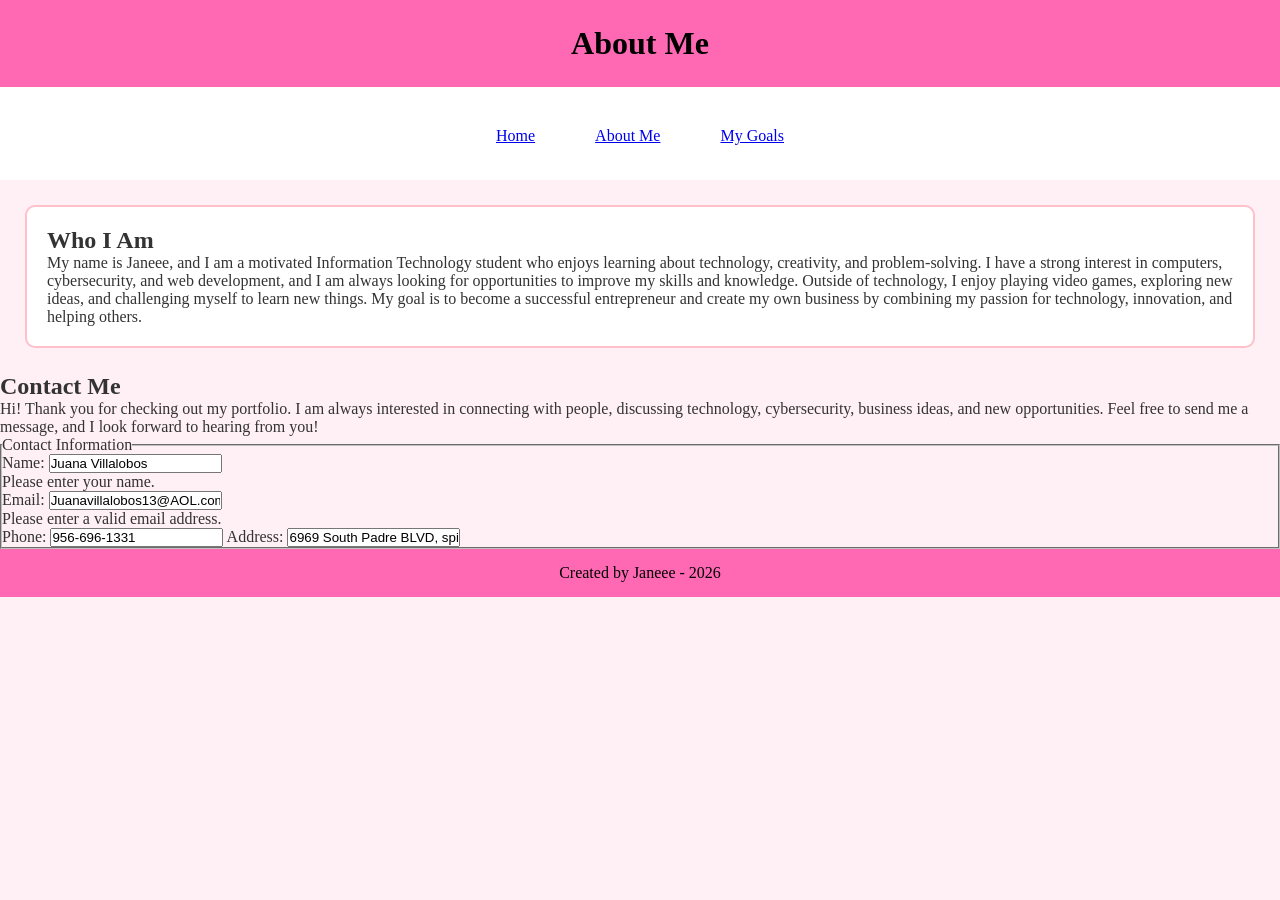
==== about.html @ b89f84d3 "15th commit" ====
<!DOCTYPE html>
<html lang="en">

<head>
    <meta charset="UTF-8">
    <title>About Me</title>
    <link rel="stylesheet" href="styles.css">
</head>

<body>

<header id="main-header">
    <h1>About Me</h1>
</header>

<nav class="navbar">
    <ul>
        <li><a href="index.html">Home</a></li>
        <li><a href="about.html">About Me</a></li>
        <li><a href="projects.html">My Goals</a></li>
    </ul>
</nav>

<main>

<div class="container">

<section class="card">
<h2>Who I Am</h2>
<p>
My name is Janeee, and I am a motivated Information Technology student who enjoys learning about technology, creativity, and problem-solving. I have a strong interest in computers, cybersecurity, and web development, and I am always looking for opportunities to improve my skills and knowledge. Outside of technology, I enjoy playing video games, exploring new ideas, and challenging myself to learn new things. My goal is to become a successful entrepreneur and create my own business by combining my passion for technology, innovation, and helping others.
</p>
</section>

</div>

</main>
<section class="contact">

   <h2>Contact Me</h2>

<p>
Hi! Thank you for checking out my portfolio. I am always interested in connecting with people, discussing technology, cybersecurity, business ideas, and new opportunities. Feel free to send me a message, and I look forward to hearing from you!
</p>

<form>

    <fieldset>
        <legend>Contact Information</legend>

        <label for="name">Name:</label>
        <input 
            type="text" value="Juana Villalobos"
            id="name" 
            name="name" 
            required 
            aria-describedby="name-error">

        <p id="name-error" class="error">
            Please enter your name.
        </p>


        <label for="email">Email:</label>
        <input 
            type="email" value="Juanavillalobos13@AOL.com"
            id="email" 
            name="email" 
            required 
            aria-describedby="email-error">

        <p id="email-error" class="error">
            Please enter a valid email address.
        </p>


        <label for="phone">Phone:</label>
        <input 
            type="tel" value="956-696-1331"
            id="phone" 
            name="phone">


        <label for="address">Address:</label>
        <input 
            type="text" value="6969 South Padre BLVD, spi.TX "
            id="address" 
            name="address">


    </fieldset>

</form>

</section>
<footer>
<p>Created by Janeee - 2026</p>
</footer>

</body>
</html>
---- styles.css ----
*{
    margin:0;
    padding:0;
    box-sizing:border-box;
}body {
    font-family:"Dancing Script", cursive;
    background-color: #fff0f6;
    color: #333333;
    margin: 0;
    padding: 0;
}

#main-header {
    background-color: #ff69b4;
    color: #000000;
    text-align: center;
    padding: 25px;
    border-bottom: 5px solid #ffffff;
}

.navbar {
    background-color: #ffffff;
    padding: 15px;
    text-align: center;
}

.navbar ul {
    list-style-type: none;
    padding: 0;
}

.navbar li {
    display: inline;
    margin: 20px;
    color: #ffffff;
}

.card {
    background-color: #ffffff;
    border: 3px solid #ff69b4;
    margin: 25px;
    padding: 20px;
    border-radius: 10px;
}

img {
    border: 4px solid #ffffff;
    padding: 5px;
    margin-top: 15px;
}

footer {
    background-color: #ff69b4;
    color: #000000;
    text-align: center;
    padding: 15px;
}
.container{
    display:flex;
    flex-wrap:wrap;
    gap:20px;
    justify-content:center;
}

.card{
    background:#ffffff;
    border:2px solid pink;
    padding:20px;
    border-radius:10px;
    flex:1 1 300px;
}
@media (max-width:768px){

.container{
    flex-direction:column;
}

.navbar ul{
    flex-direction:column;
    align-items:center;
}

}

img{
    max-width:100%;
    height:auto;
}
.navbar ul{
    display:flex;
    justify-content:center;
    gap:20px;
    list-style:none;
}
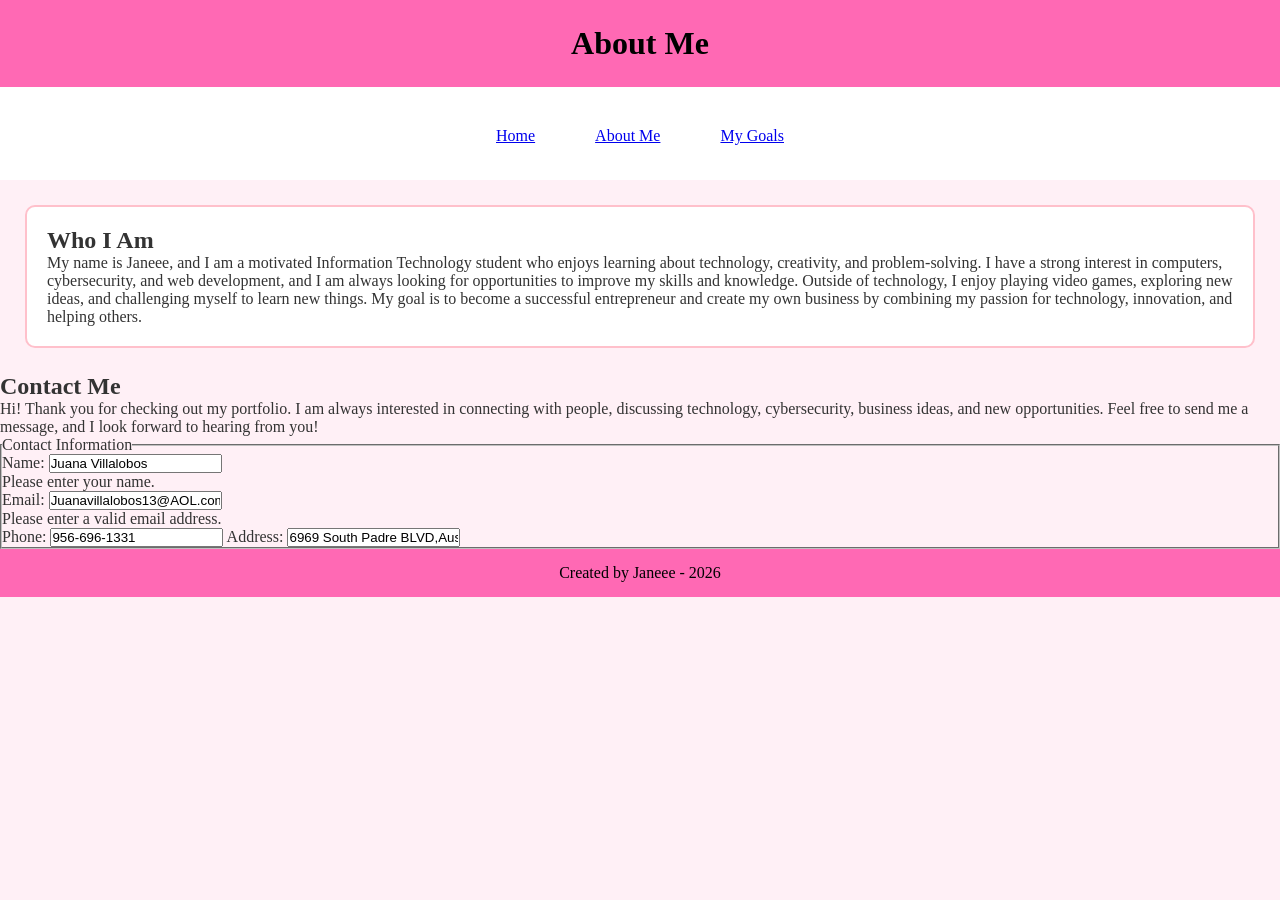
==== commit f927877d: "16th commit" ====
--- a/about.html
+++ b/about.html
@@ -83,7 +83,7 @@
 
         <label for="address">Address:</label>
         <input 
-            type="text" value="6969 South Padre BLVD, spi.TX "
+            type="text" value="6969 South Padre BLVD,Austin.TX "
             id="address" 
             name="address">
 
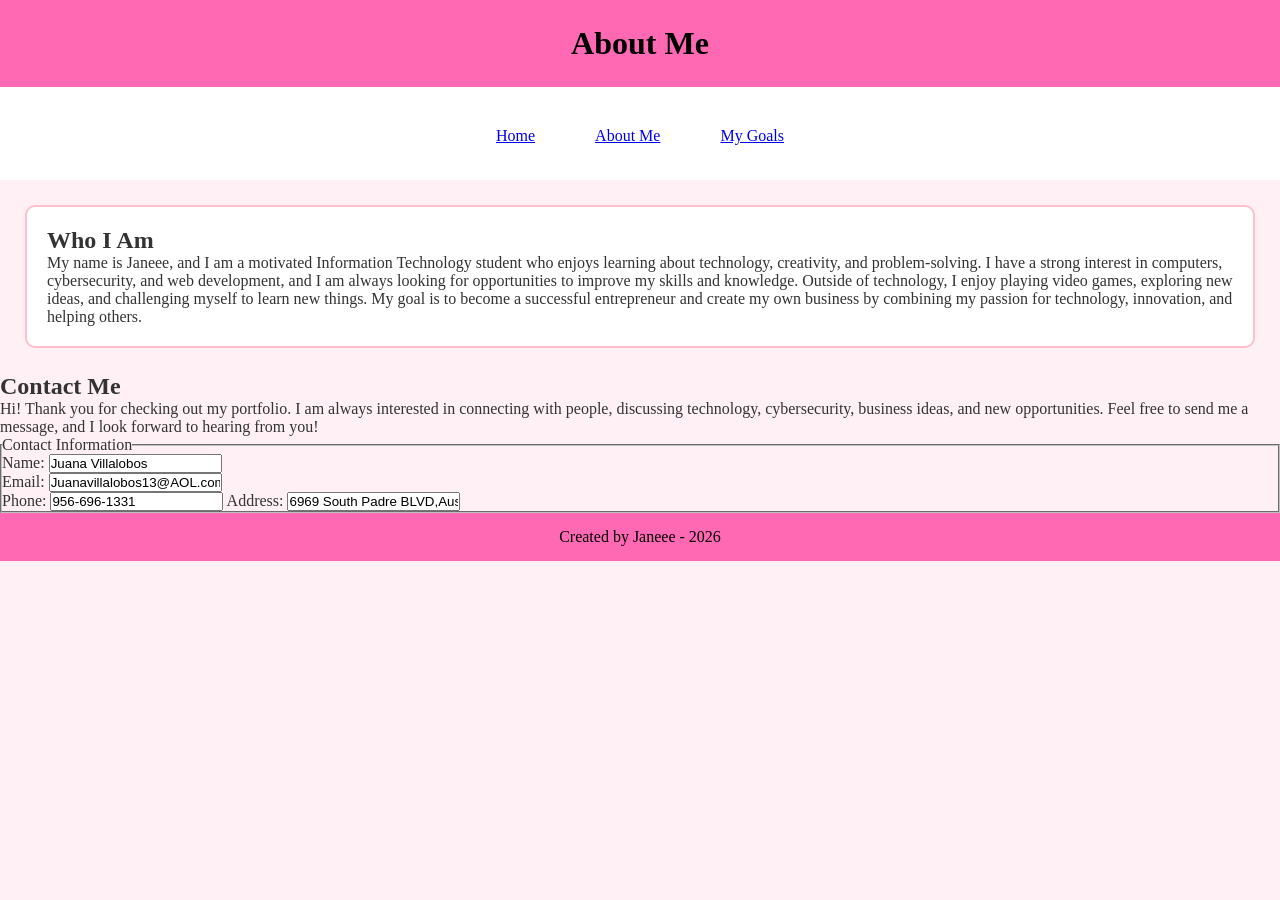
==== commit ebd7db29: "17th commit" ====
--- a/about.html
+++ b/about.html
@@ -57,7 +57,7 @@
             aria-describedby="name-error">
 
         <p id="name-error" class="error">
-            Please enter your name.
+           
         </p>
 
 
@@ -70,7 +70,7 @@
             aria-describedby="email-error">
 
         <p id="email-error" class="error">
-            Please enter a valid email address.
+           
         </p>
 
 
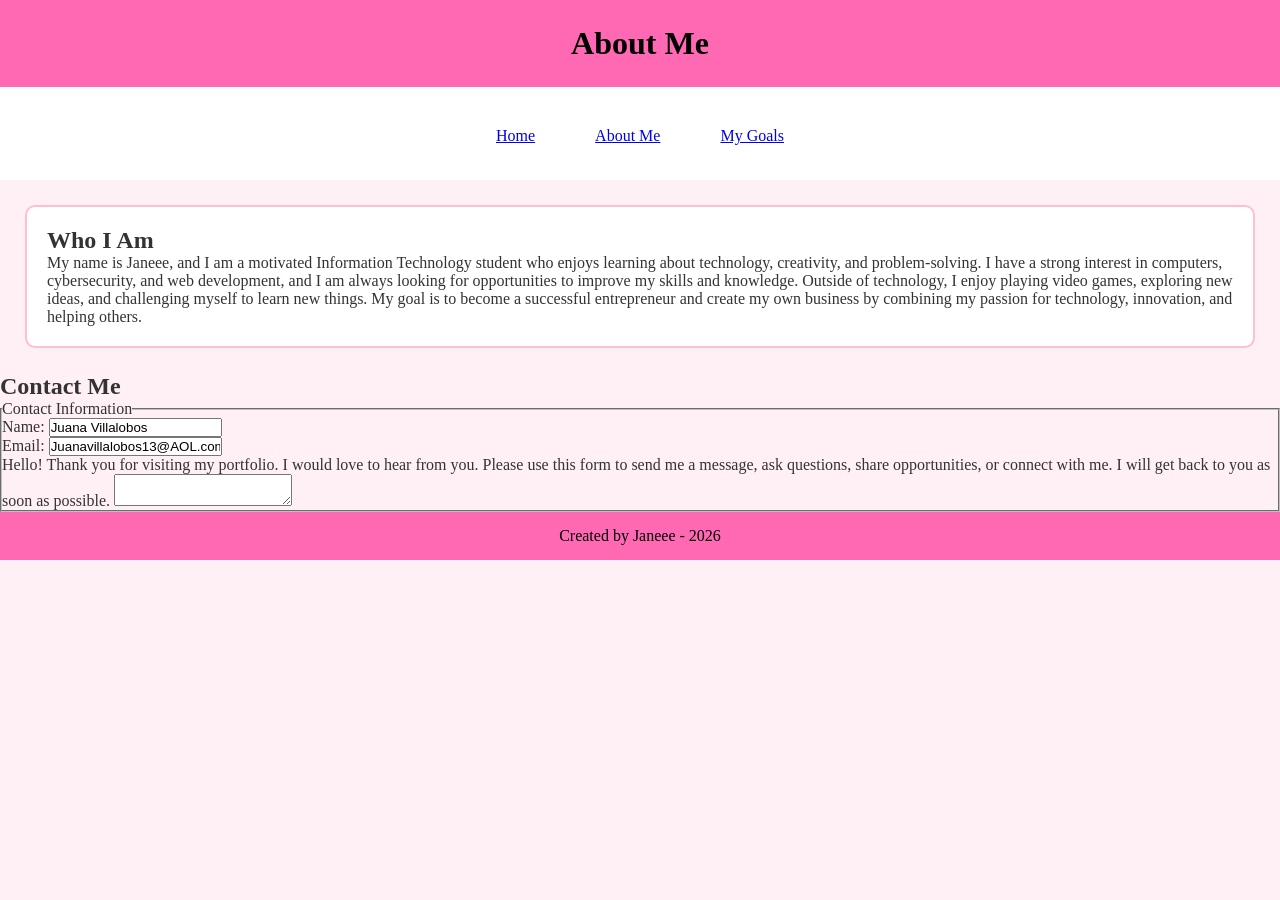
==== commit 0ee800d8: "18th commit" ====
--- a/about.html
+++ b/about.html
@@ -35,60 +35,60 @@
 </div>
 
 </main>
-<section class="contact">
-
-   <h2>Contact Me</h2>
-
-<p>
-Hi! Thank you for checking out my portfolio. I am always interested in connecting with people, discussing technology, cybersecurity, business ideas, and new opportunities. Feel free to send me a message, and I look forward to hearing from you!
-</p>
+<section>
+<h2>Contact Me</h2>
 
 <form>
 
-    <fieldset>
-        <legend>Contact Information</legend>
+<fieldset>
 
-        <label for="name">Name:</label>
-        <input 
-            type="text" value="Juana Villalobos"
-            id="name" 
-            name="name" 
-            required 
-            aria-describedby="name-error">
+<legend>Contact Information</legend>
 
-        <p id="name-error" class="error">
-           
-        </p>
+<label for="name">Name:</label>
+<input 
+type="text" 
+value="Juana Villalobos"
+id="name" 
+name="name"
+required
+aria-describedby="name-error">
+
+<p id="name-error" class="error">
+</p>
 
 
-        <label for="email">Email:</label>
-        <input 
-            type="email" value="Juanavillalobos13@AOL.com"
-            id="email" 
-            name="email" 
-            required 
-            aria-describedby="email-error">
+<label for="email">Email:</label>
+<input 
+type="email" 
+value="Juanavillalobos13@AOL.com"
+id="email" 
+name="email"
+required
+aria-describedby="email-error">
 
-        <p id="email-error" class="error">
-           
-        </p>
+<p id="email-error" class="error">
+
+</p>
 
 
-        <label for="phone">Phone:</label>
-        <input 
-            type="tel" value="956-696-1331"
-            id="phone" 
-            name="phone">
+<label for="message">Hello! Thank you for visiting my portfolio. I would love to hear from you. Please use this form to send me a message, ask questions, share opportunities, or connect with me. I will get back to you as soon as possible. </label>
+
+<textarea 
+id="message"
+name="message"
+required>
+</textarea>
 
 
-        <label for="address">Address:</label>
-        <input 
-            type="text" value="6969 South Padre BLVD,Austin.TX "
-            id="address" 
-            name="address">
+</fieldset>
 
 
-    </fieldset>
+
+
+
+</form>
+
+</section>
 
 </form>
 
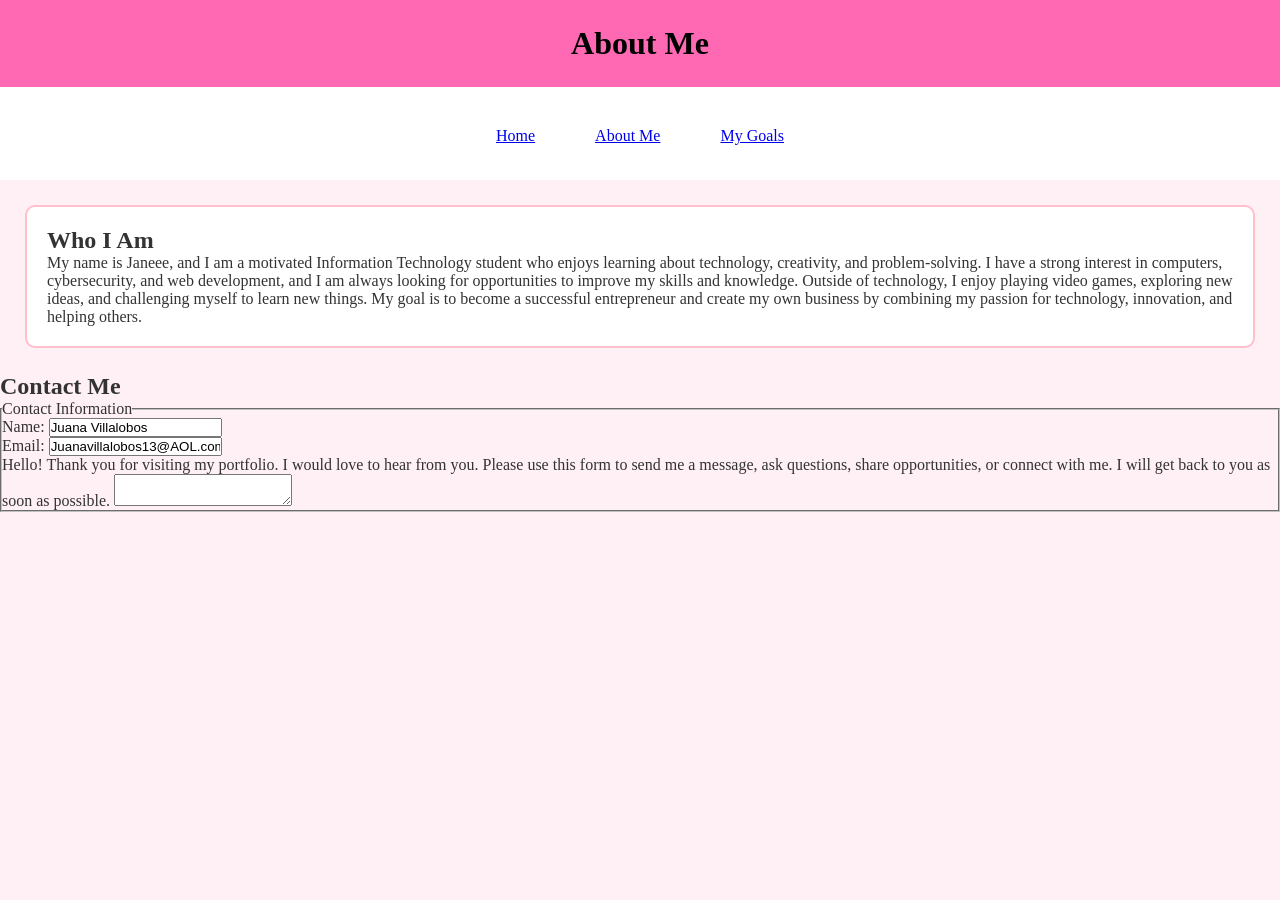
==== commit 5fd7b903: "text area fix" ====
--- a/about.html
+++ b/about.html
@@ -77,7 +77,7 @@
 id="message"
 name="message"
 required>
-</textarea>
+
 
 
 </fieldset>
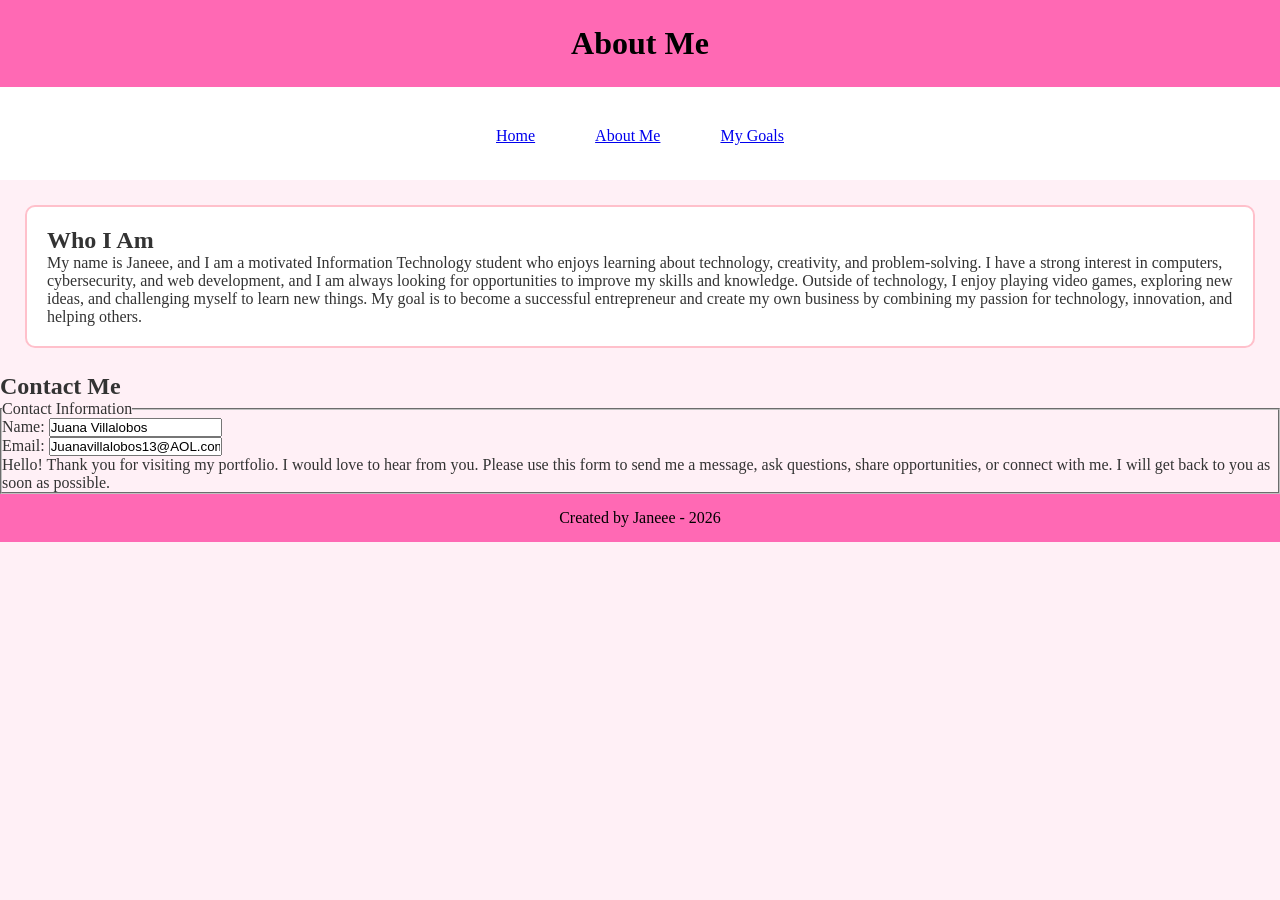
==== commit eee52a79: "text are fix 2" ====
--- a/about.html
+++ b/about.html
@@ -73,10 +73,6 @@
 
 <label for="message">Hello! Thank you for visiting my portfolio. I would love to hear from you. Please use this form to send me a message, ask questions, share opportunities, or connect with me. I will get back to you as soon as possible. </label>
 
-<textarea 
-id="message"
-name="message"
-required>
 
 
 
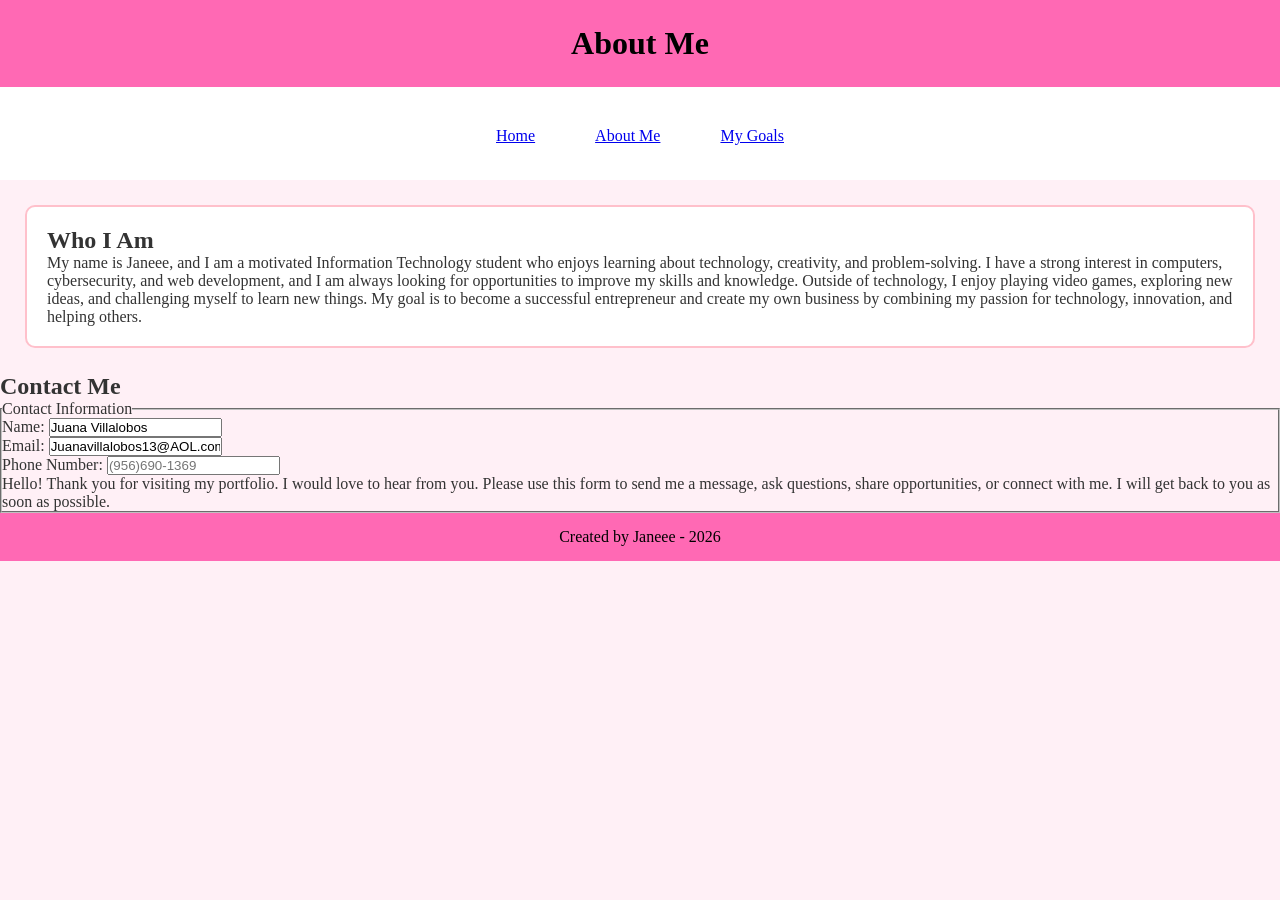
==== commit 08819f92: "added contact number" ====
--- a/about.html
+++ b/about.html
@@ -68,6 +68,12 @@
 
 <p id="email-error" class="error">
 
+    <label for="phone">Phone Number:</label>
+<input 
+    type="tel" 
+    id="phone" 
+    name="phone" 
+    placeholder="(956)690-1369">
 </p>
 
 
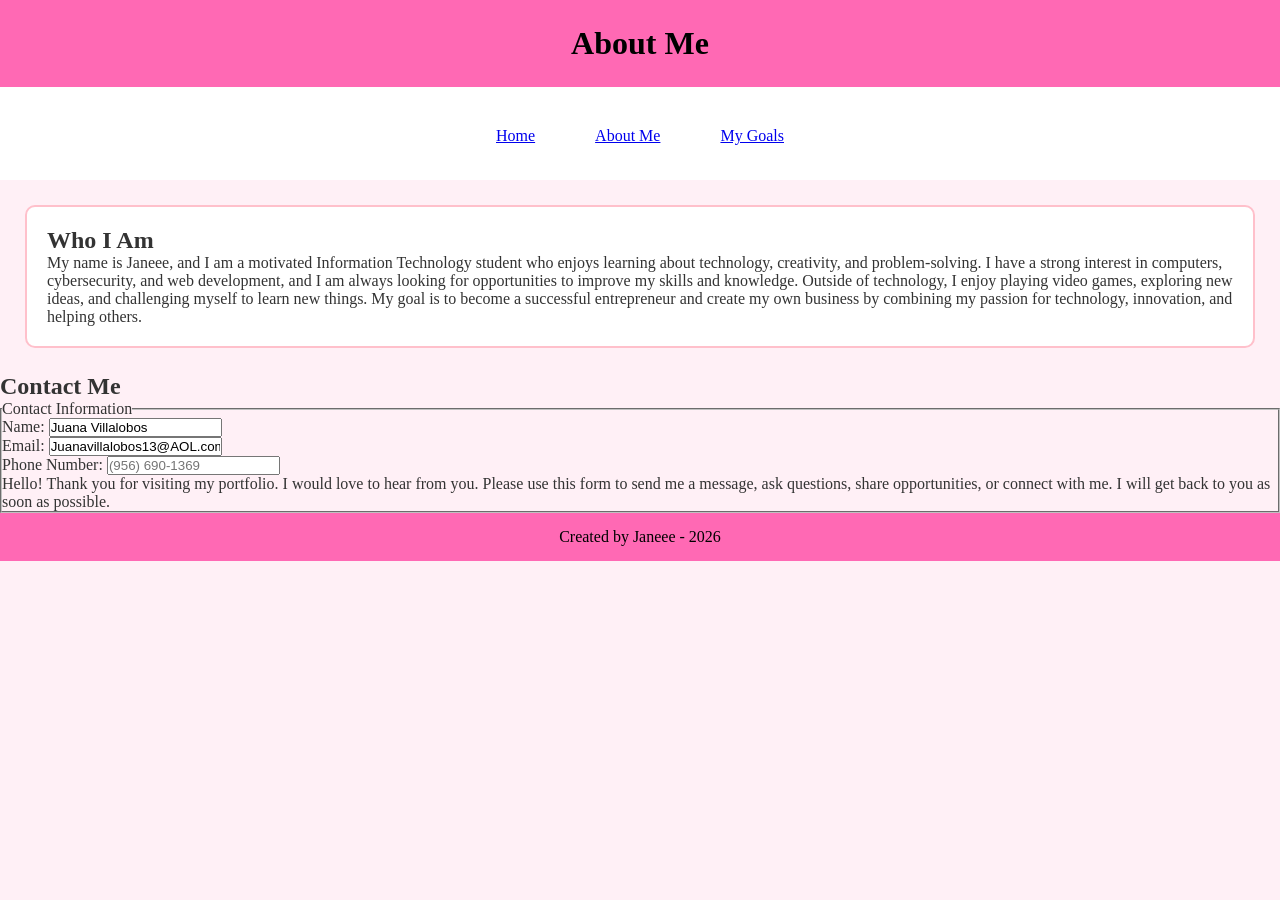
==== commit 1eb10793: "added space" ====
--- a/about.html
+++ b/about.html
@@ -73,7 +73,7 @@
     type="tel" 
     id="phone" 
     name="phone" 
-    placeholder="(956)690-1369">
+    placeholder="(956) 690-1369">
 </p>
 
 
